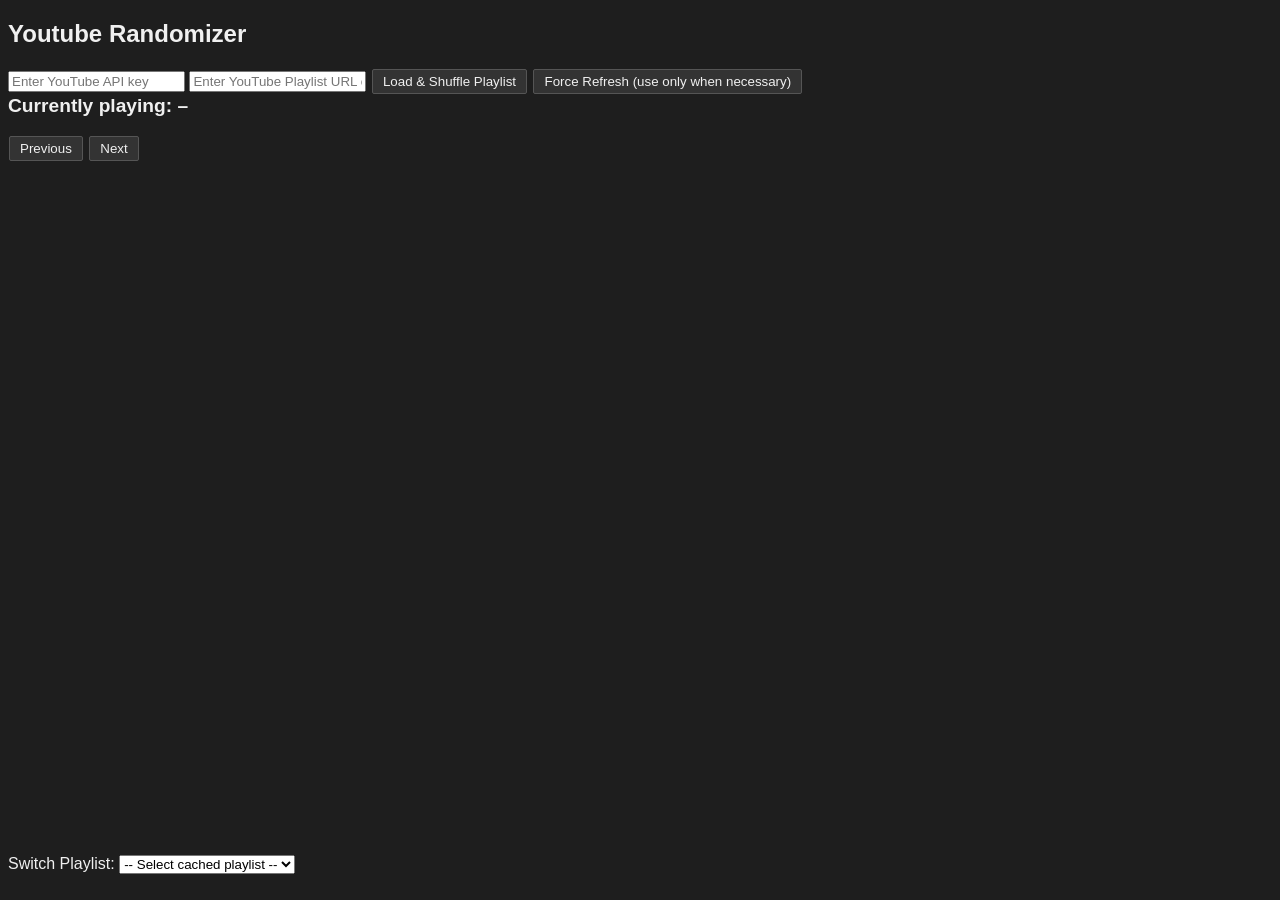
==== Youtube/index.html @ 896df427 "Update index.html Last fix didn't work, another try" ====
<!DOCTYPE html>
<html lang="en">
<head>
  <meta charset="UTF-8">
  <title>Youtube Randomizer</title>
  <link rel="icon" type="image/png" href="favicon.png">
  <style>
  #controls { margin-top: 10px; }
  #cachedPlaylists { margin-top: 10px; }
  </style>
  <style>
    body {
      background-color: #1e1e1e; /* dark gray */
      color: #f0f0f0;           /* light text for readability */
      font-family: Arial, sans-serif;
    }

    button {
      background: #333;
      color: #f0f0f0;
      border: 1px solid #555;
      padding: 4px 10px;
      margin: 1px;
      border-radius: 2px;
      cursor: pointer;
    }

    button:hover {
      background: #444;
    }
  </style>
</head>
<body>
  <h2>Youtube Randomizer</h2>

  <input id="apiKey" placeholder="Enter YouTube API key">
  <input id="playlistId" placeholder="Enter YouTube Playlist URL or ID">
  <button id="loadPlaylist">Load & Shuffle Playlist</button>
  <button id="refreshPlaylist">Force Refresh (use only when necessary)</button>

  <div id="status"></div>
  <div id="nowPlaying" style="
        text-align: start;
        font-size: 1.2em;
        font-weight: bold;
        margin-bottom: 8px;
        color: #f0f0f0;
      ">
        Currently playing: –
  </div>

  <div id="main-container" style="
    display: flex;
    flex-direction: row;
    align-items: flex-start; 
    gap: 10px;
">
    <!-- YouTube player -->
    <div id="player-container" style="flex:3;">
        <div id="player"></div>
        
        <div id="controls" style="margin-top:10px;">
            <button id="prevVideo" tabindex="-1">Previous</button>
            <button id="nextVideo" tabindex="-1">Next</button>
        </div>
    </div>

    <!-- GIF container aligned perfectly with top of video -->
    <div id="gif-container" style="
        flex:1;
        height: 720px; 
        overflow-y: auto; 
        display: flex;
        flex-direction: column;
        gap: 10px;
        padding-right: 5px;
    ">
    </div>
  </div>
  
  <div>
    <label for="cachedPlaylists">Switch Playlist:</label>
    <select id="cachedPlaylists">
      <option value="">-- Select cached playlist --</option>
    </select>
  </div>

  <script src="https://www.youtube.com/iframe_api"></script>
  <script src="/Youtube/script.js"></script>
</body>
</html>
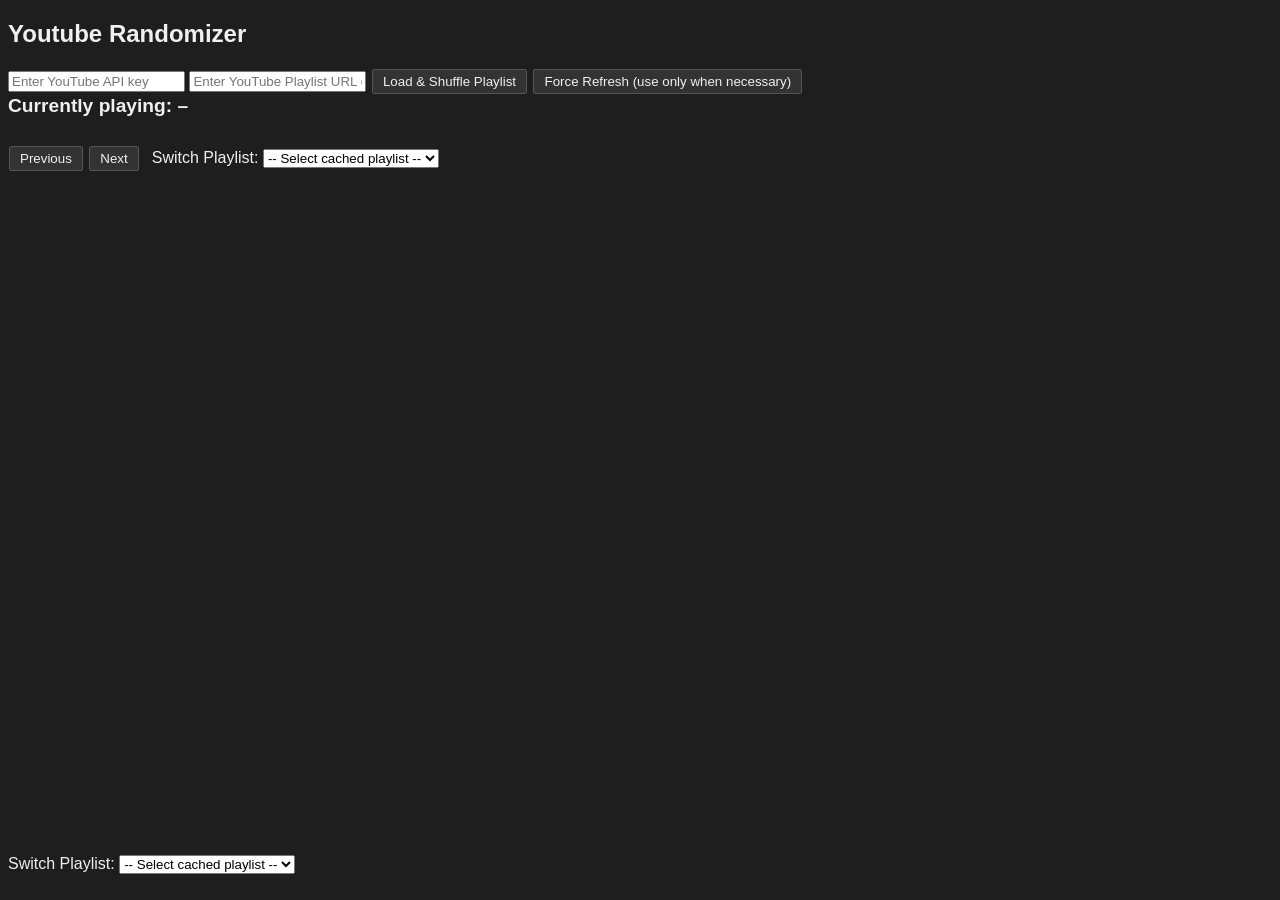
==== commit 280e1f1d: "Update index.html Some UI changes" ====
--- a/Youtube/index.html
+++ b/Youtube/index.html
@@ -49,32 +49,42 @@
         Currently playing: –
   </div>
 
-  <div id="main-container" style="
-    display: flex;
-    flex-direction: row;
-    align-items: flex-start; 
-    gap: 10px;
-">
-    <!-- YouTube player -->
+  <div id="main-container" style="display:flex; gap:10px; align-items:flex-start;">
+    
+    <!-- Player + Controls -->
     <div id="player-container" style="flex:3;">
         <div id="player"></div>
-        
-        <div id="controls" style="margin-top:10px;">
-            <button id="prevVideo" tabindex="-1">Previous</button>
-            <button id="nextVideo" tabindex="-1">Next</button>
+
+        <!-- Controls + Playlist Selector in one row -->
+        <div style="
+            display:flex;
+            align-items:center;
+            margin-top:10px;
+            gap:12px;
+        ">
+            <div id="controls">
+                <button id="prevVideo" tabindex="-1">Previous</button>
+                <button id="nextVideo" tabindex="-1">Next</button>
+            </div>
+
+            <div>
+                <label for="cachedPlaylists">Switch Playlist:</label>
+                <select id="cachedPlaylists">
+                    <option value="">-- Select cached playlist --</option>
+                </select>
+            </div>
         </div>
     </div>
 
-    <!-- GIF container aligned perfectly with top of video -->
+    <!-- GIFs (auto-resized to match video height) -->
     <div id="gif-container" style="
         flex:1;
-        height: 720px; 
-        overflow-y: auto; 
-        display: flex;
-        flex-direction: column;
-        gap: 10px;
-        padding-right: 5px;
+        height:720px;
+        display:flex;
+        flex-direction:column;
+        justify-content:space-between;
     ">
+        <!-- Filled dynamically -->
     </div>
   </div>
   
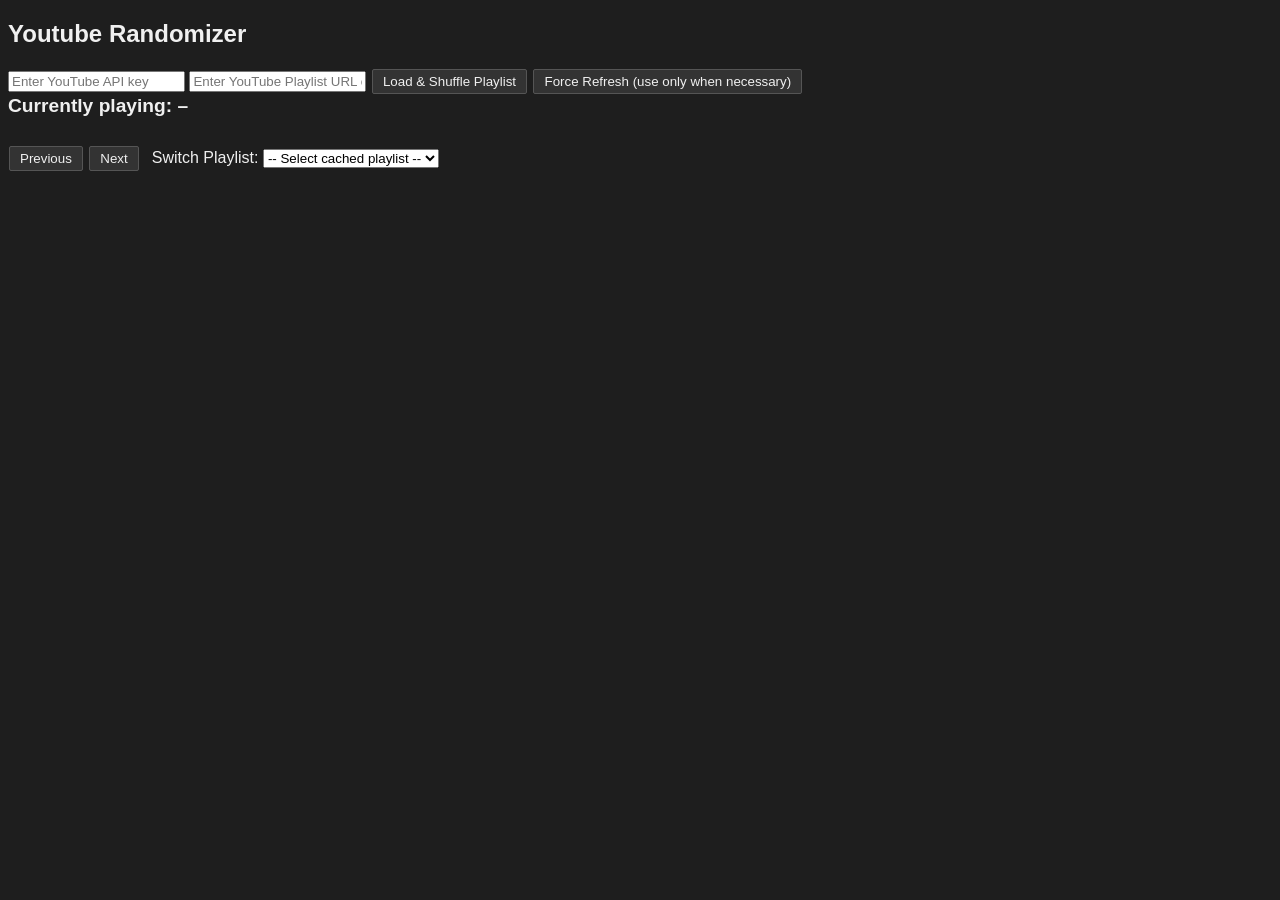
==== commit fb538df3: "Update index.html" ====
--- a/Youtube/index.html
+++ b/Youtube/index.html
@@ -84,15 +84,14 @@
         flex-direction:column;
         justify-content:space-between;
     ">
-        <!-- Filled dynamically -->
+    <style>
+    #gif-container .tenor-gif-embed {
+        width: 100%;
+        height: 49%; /* two gifs share the 720px column */
+        object-fit: cover;
+    }
+    </style>
     </div>
-  </div>
-  
-  <div>
-    <label for="cachedPlaylists">Switch Playlist:</label>
-    <select id="cachedPlaylists">
-      <option value="">-- Select cached playlist --</option>
-    </select>
   </div>
 
   <script src="https://www.youtube.com/iframe_api"></script>
@@ -109,3 +108,4 @@
 
 
 
+
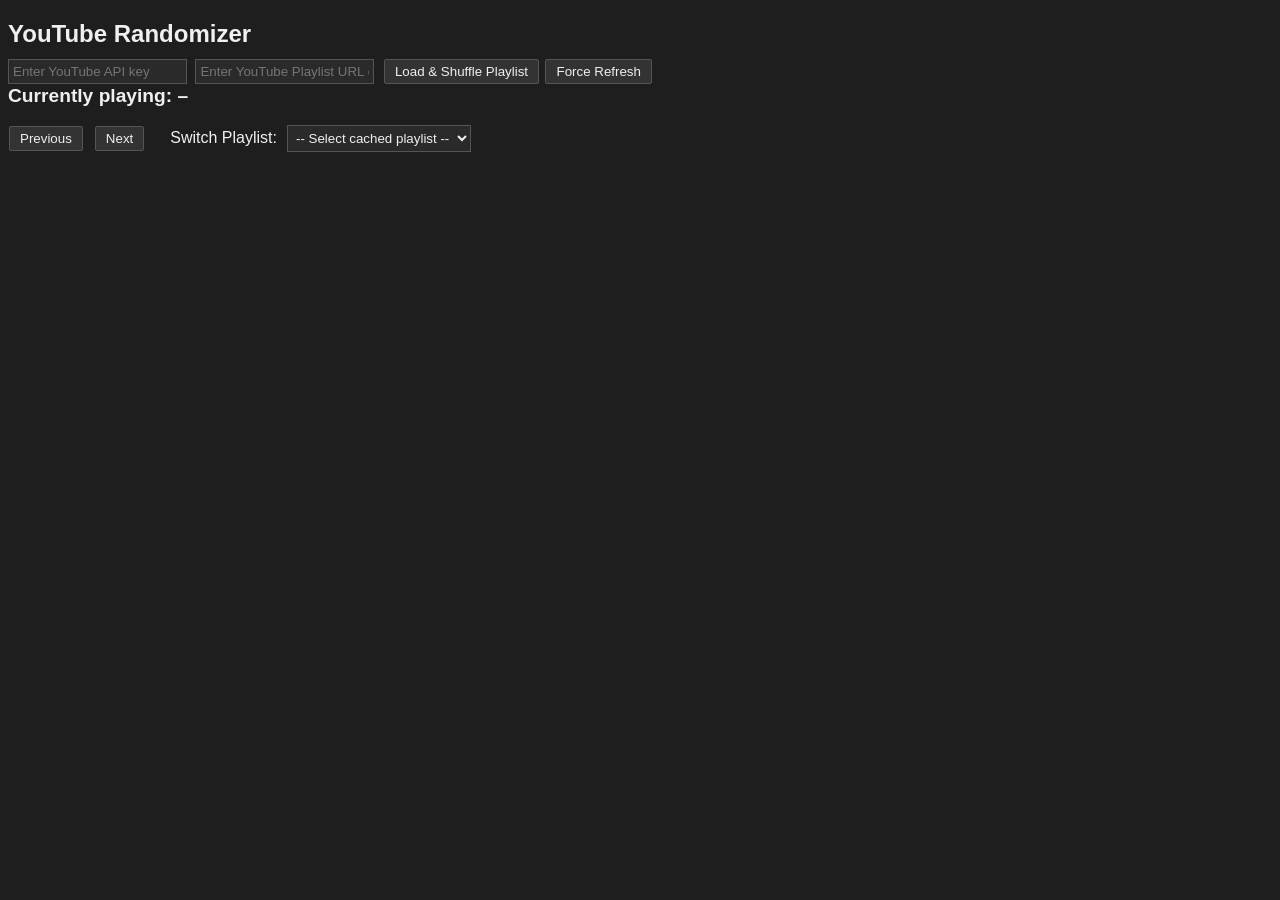
==== commit 3fee0ef9: "Update index.html clean up, hopefully UI works now" ====
--- a/Youtube/index.html
+++ b/Youtube/index.html
@@ -2,17 +2,26 @@
 <html lang="en">
 <head>
   <meta charset="UTF-8">
-  <title>Youtube Randomizer</title>
+  <title>YouTube Randomizer</title>
   <link rel="icon" type="image/png" href="favicon.png">
-  <style>
-  #controls { margin-top: 10px; }
-  #cachedPlaylists { margin-top: 10px; }
-  </style>
+
   <style>
     body {
-      background-color: #1e1e1e; /* dark gray */
-      color: #f0f0f0;           /* light text for readability */
+      background-color: #1e1e1e;
+      color: #f0f0f0;
       font-family: Arial, sans-serif;
+    }
+
+    h2 {
+      margin-bottom: 10px;
+    }
+
+    input {
+      margin-right: 4px;
+      padding: 4px;
+      background: #2a2a2a;
+      color: #f0f0f0;
+      border: 1px solid #555;
     }
 
     button {
@@ -28,84 +37,105 @@
     button:hover {
       background: #444;
     }
+
+    /* ========== LAYOUT ========== */
+
+    #main-container {
+      display: flex;
+      gap: 10px;
+      align-items: flex-start;
+    }
+
+    #player-container {
+      flex: 3;
+    }
+
+    /* Match GIF column height to the video */
+    #gif-container {
+      flex: 1;
+      height: 720px;
+      display: flex;
+      flex-direction: column;
+      gap: 10px;
+      overflow: hidden;
+    }
+
+    /* Each GIF gets 50% height */
+    #gif-container .tenor-gif-embed {
+      flex: 1;
+      width: 100%;
+      display: flex;
+    }
+
+    /* Tenor inserts an iframe → ensure clean scaling */
+    #gif-container iframe {
+      width: 100%;
+      height: 100%;
+      object-fit: cover;
+    }
+
+    /* Controls container across entire player width */
+    #controls {
+      margin-top: 10px;
+      display: flex;
+      align-items: center;
+      gap: 10px;
+    }
+
+    #cachedPlaylists {
+      background: #2a2a2a;
+      color: #f0f0f0;
+      border: 1px solid #555;
+      padding: 4px;
+    }
+
+    #nowPlaying {
+      font-size: 1.2em;
+      font-weight: bold;
+      margin-bottom: 8px;
+    }
   </style>
 </head>
+
 <body>
-  <h2>Youtube Randomizer</h2>
+
+  <h2>YouTube Randomizer</h2>
 
   <input id="apiKey" placeholder="Enter YouTube API key">
   <input id="playlistId" placeholder="Enter YouTube Playlist URL or ID">
   <button id="loadPlaylist">Load & Shuffle Playlist</button>
-  <button id="refreshPlaylist">Force Refresh (use only when necessary)</button>
+  <button id="refreshPlaylist">Force Refresh</button>
 
   <div id="status"></div>
-  <div id="nowPlaying" style="
-        text-align: start;
-        font-size: 1.2em;
-        font-weight: bold;
-        margin-bottom: 8px;
-        color: #f0f0f0;
-      ">
-        Currently playing: –
-  </div>
 
-  <div id="main-container" style="display:flex; gap:10px; align-items:flex-start;">
-    
-    <!-- Player + Controls -->
-    <div id="player-container" style="flex:3;">
-        <div id="player"></div>
+  <div id="nowPlaying">Currently playing: –</div>
 
-        <!-- Controls + Playlist Selector in one row -->
-        <div style="
-            display:flex;
-            align-items:center;
-            margin-top:10px;
-            gap:12px;
-        ">
-            <div id="controls">
-                <button id="prevVideo" tabindex="-1">Previous</button>
-                <button id="nextVideo" tabindex="-1">Next</button>
-            </div>
+  <div id="main-container">
 
-            <div>
-                <label for="cachedPlaylists">Switch Playlist:</label>
-                <select id="cachedPlaylists">
-                    <option value="">-- Select cached playlist --</option>
-                </select>
-            </div>
-        </div>
+    <!-- Player -->
+    <div id="player-container">
+      <div id="player"></div>
+
+      <div id="controls">
+        <button id="prevVideo" tabindex="-1">Previous</button>
+        <button id="nextVideo" tabindex="-1">Next</button>
+
+        <label for="cachedPlaylists" style="margin-left:15px;">Switch Playlist:</label>
+        <select id="cachedPlaylists">
+          <option value="">-- Select cached playlist --</option>
+        </select>
+      </div>
     </div>
 
-    <!-- GIFs (auto-resized to match video height) -->
-    <div id="gif-container" style="
-        flex:1;
-        height:720px;
-        display:flex;
-        flex-direction:column;
-        justify-content:space-between;
-    ">
-    <style>
-    #gif-container .tenor-gif-embed {
-        width: 100%;
-        height: 49%; /* two gifs share the 720px column */
-        object-fit: cover;
-    }
-    </style>
+    <!-- GIFs -->
+    <div id="gif-container">
+      <!-- Filled dynamically -->
     </div>
+
   </div>
 
   <script src="https://www.youtube.com/iframe_api"></script>
   <script src="/Youtube/script.js"></script>
+
 </body>
 </html>
-
-
-
-
-
-
-
-
-
-
-
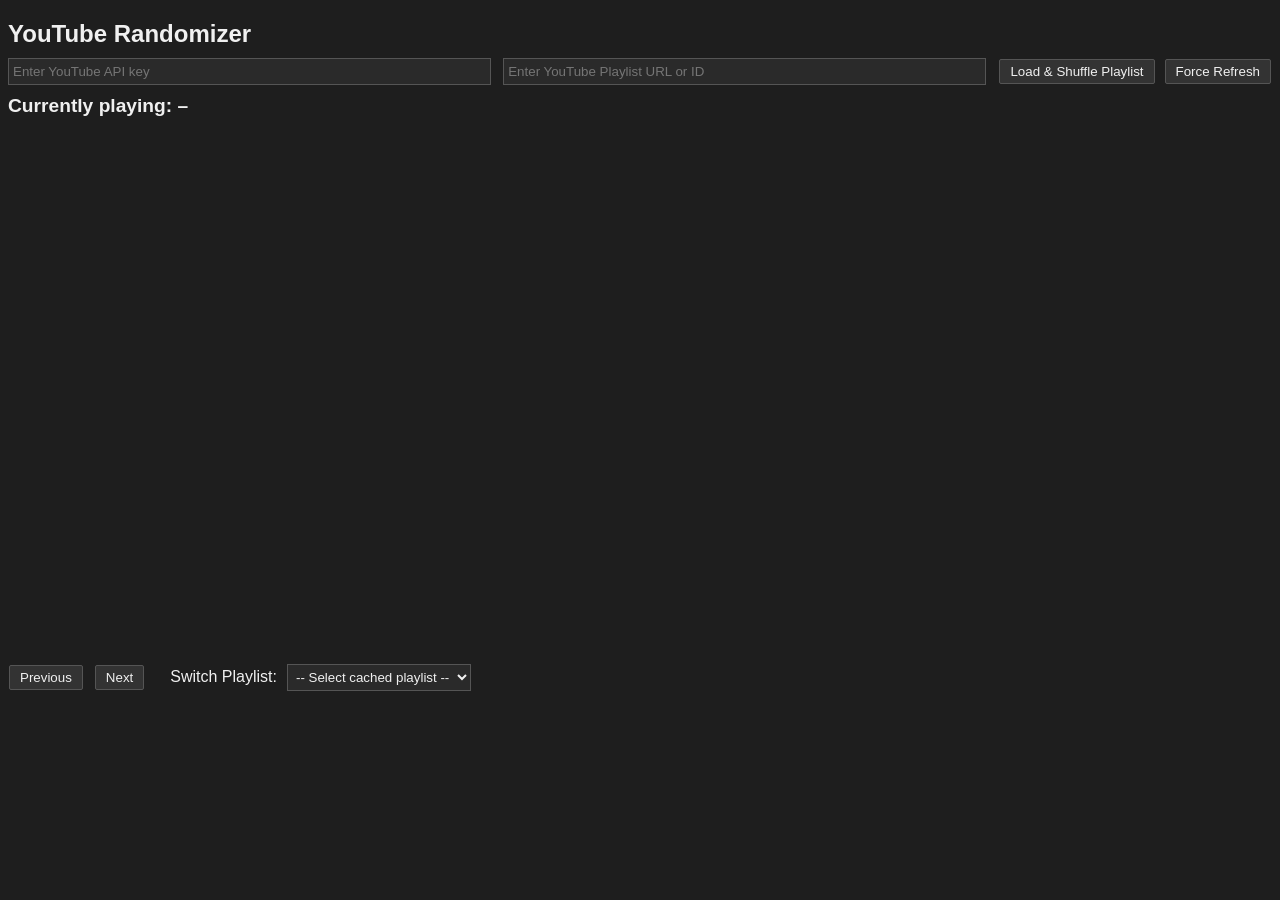
==== commit 863ba781: "Update index.html mobile friendly" ====
--- a/Youtube/index.html
+++ b/Youtube/index.html
@@ -1,6 +1,7 @@
 <!DOCTYPE html>
 <html lang="en">
 <head>
+  <meta name="viewport" content="width=device-width, initial-scale=1.0">
   <meta charset="UTF-8">
   <title>YouTube Randomizer</title>
   <link rel="icon" type="image/png" href="favicon.png">
@@ -94,17 +95,91 @@
       font-weight: bold;
       margin-bottom: 8px;
     }
+
+    /* ---------- Top controls ---------- */
+    #top-controls {
+        display: flex;
+        flex-wrap: wrap;
+        gap: 8px;
+        margin-bottom: 10px;
+    }
+    
+    #top-controls input {
+        flex: 1 1 300px;
+    }
+    
+    #top-controls button {
+        white-space: nowrap;
+    }
+    
+    /* Make the player responsive */
+    #player iframe {
+        max-width: 100%;
+    }
+
+    /* ---------- Mobile ---------- */
+    @media (max-width: 900px) {
+    
+        #main-container {
+            flex-direction: column;
+        }
+    
+        #gif-container {
+            width: 100%;
+            height: auto;
+            flex-direction: row;
+            gap: 10px;
+        }
+    
+        #gif-container .tenor-gif-embed {
+            flex: 1;
+            min-height: 180px;
+        }
+    
+        #controls {
+            flex-wrap: wrap;
+        }
+    
+        #cachedPlaylists {
+            width: 100%;
+            margin-top: 8px;
+        }
+    
+        button,
+        input,
+        select {
+            font-size: 16px;
+            padding: 10px;
+        }
+    
+        #player {
+            width: 100% !important;
+        }
+    }
+
+    #player-wrapper {
+      width: 100%;
+      max-width: 1280px;
+      aspect-ratio: 16 / 9;
+    }
+    
+    #player,
+    #player iframe {
+        width: 100% !important;
+        height: 100% !important;
+    }
   </style>
 </head>
 
 <body>
 
   <h2>YouTube Randomizer</h2>
-
-  <input id="apiKey" placeholder="Enter YouTube API key">
-  <input id="playlistId" placeholder="Enter YouTube Playlist URL or ID">
-  <button id="loadPlaylist">Load & Shuffle Playlist</button>
-  <button id="refreshPlaylist">Force Refresh</button>
+  <div id="top-controls">
+    <input id="apiKey" placeholder="Enter YouTube API key">
+    <input id="playlistId" placeholder="Enter YouTube Playlist URL or ID">
+    <button id="loadPlaylist">Load & Shuffle Playlist</button>
+    <button id="refreshPlaylist">Force Refresh</button>
+  </div>
 
   <div id="status"></div>
 
@@ -114,7 +189,9 @@
 
     <!-- Player -->
     <div id="player-container">
-      <div id="player"></div>
+      <div id="player-wrapper">
+        <div id="player"></div>
+      </div>
 
       <div id="controls">
         <button id="prevVideo" tabindex="-1">Previous</button>
